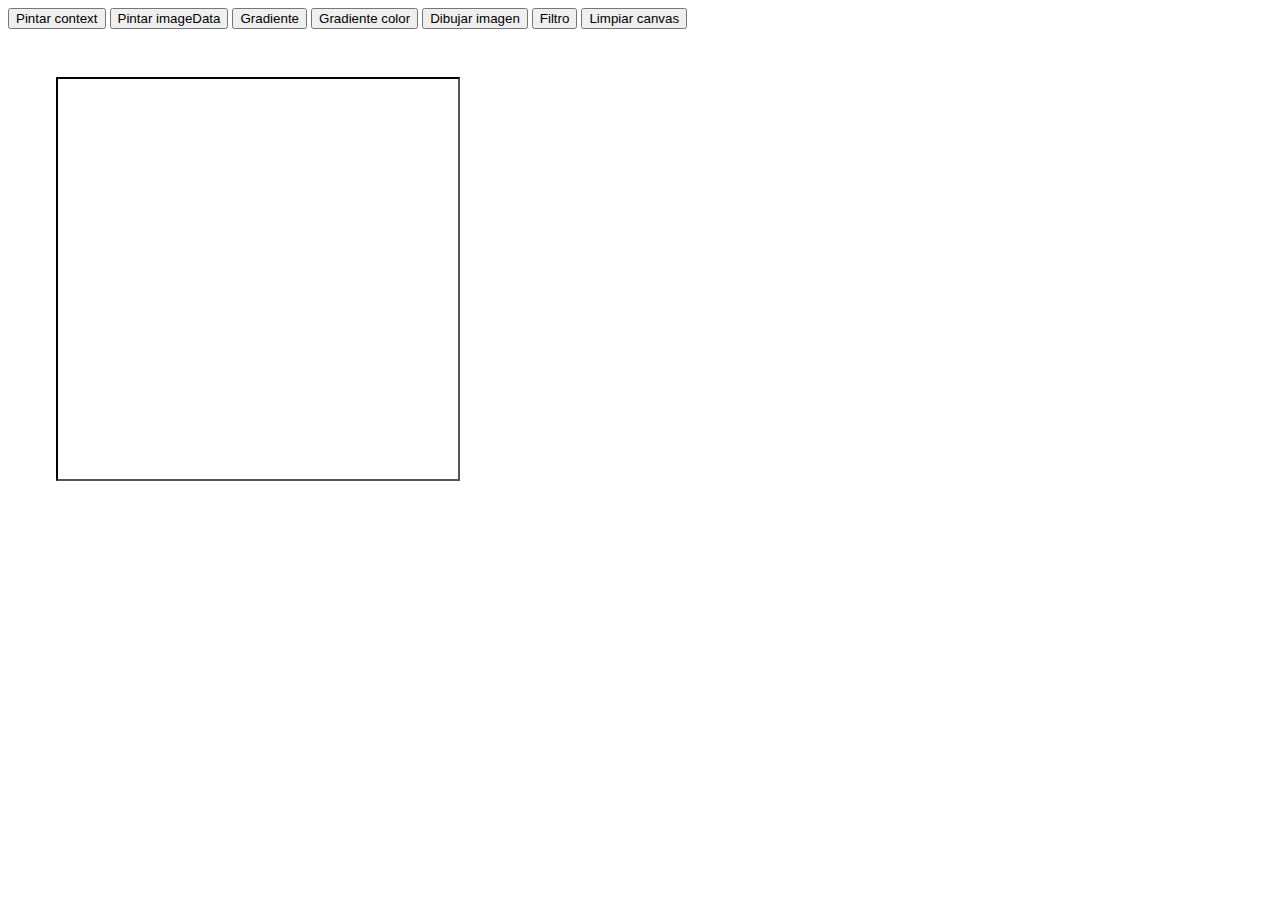
==== tp1/index.html @ 36e1edea "inicio tp1" ====
<!doctype html>
<html lang="en">
  <head>
    <title></title>
    <meta charset="utf-8">
    <meta name="viewport" content="width=device-width, initial-scale=1, shrink-to-fit=no">
    <link rel="stylesheet" href="style.css">
    <link rel="stylesheet" href="https://maxcdn.bootstrapcdn.com/bootstrap/4.0.0-beta.2/css/bootstrap.min.css" integrity="sha384-PsH8R72JQ3SOdhVi3uxftmaW6Vc51MKb0q5P2rRUpPvrszuE4W1povHYgTpBfshb" crossorigin="anonymous">
  </head>

  <body>
      <div class="container">
        <div class="row">
          <div class="col-md-auto">
            <div class="btn-group-vertical m-5 ">
              <button type="button" id="pintarC" class="btn btn-primary m-2">Pintar context</button>
              <button type="button" id="pintarI" class="btn btn-secondary m-2">Pintar imageData</button>
              <button type="button" id="imgGrad" class="btn btn-success m-2">Gradiente</button>
              <button type="button" id="imgGradColor" class="btn btn-info m-2">Gradiente color</button>
              <button type="button" id="cargarImg" class="btn btn-light m-2">Dibujar imagen</button>
              <button type="button" id="filtro" class="btn btn-dark m-2">Filtro</button>
              <button type="button" id="limpiar" class="btn btn-warning m-2" >Limpiar canvas</button>
            </div>
            </div>
            <div class="col-sm-6 contExtCanvas">
              <div class="canvasCont">
                <canvas id="canvas" width="400" height="400"></canvas>
              </div>
            </div>
        </div>


  </div>
  </body>

  <script src="https://code.jquery.com/jquery-3.2.1.slim.min.js" integrity="sha384-KJ3o2DKtIkvYIK3UENzmM7KCkRr/rE9/Qpg6aAZGJwFDMVNA/GpGFF93hXpG5KkN" crossorigin="anonymous"></script>
  <script src="https://cdnjs.cloudflare.com/ajax/libs/popper.js/1.12.3/umd/popper.min.js" integrity="sha384-vFJXuSJphROIrBnz7yo7oB41mKfc8JzQZiCq4NCceLEaO4IHwicKwpJf9c9IpFgh" crossorigin="anonymous"></script>
  <script src="https://maxcdn.bootstrapcdn.com/bootstrap/4.0.0-beta.2/js/bootstrap.min.js" integrity="sha384-alpBpkh1PFOepccYVYDB4do5UnbKysX5WZXm3XxPqe5iKTfUKjNkCk9SaVuEZflJ" crossorigin="anonymous"></script>
  <script type="text/javascript" src="main.js">

  </script>
</html>
---- tp1/style.css ----
.canvasCont{
  display:flex;
  justify-content: center;
  align-items: center;
  margin-top: : 50px;
  width: 400px;
  height: 400px;
  border: 2px inset black;
}
.contExtCanvas{
  display:flex;
  justify-content: center;
  align-items: center;
  width:500px;
  height:500px;
}
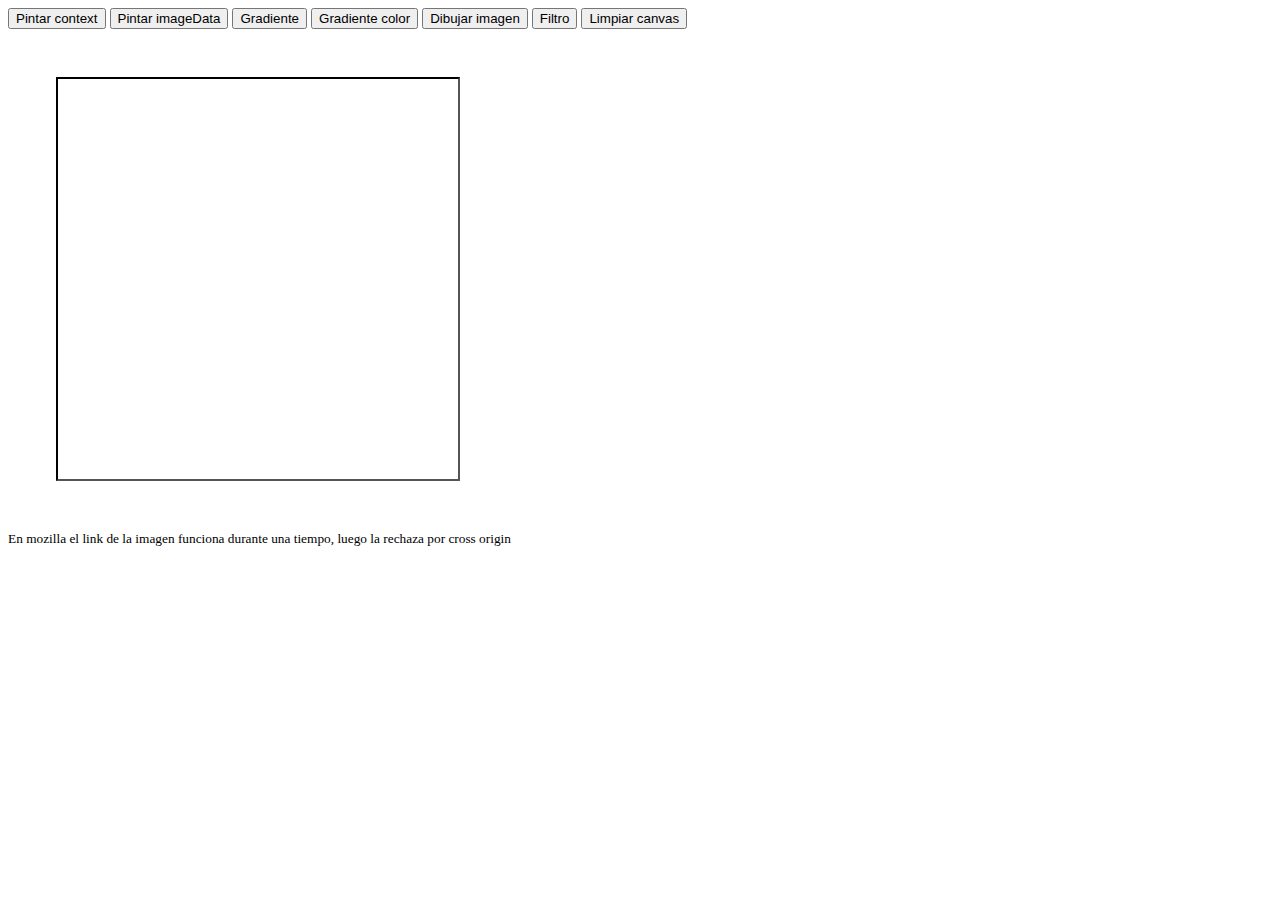
==== commit e4d41b96: "cambios y aclaracion sobre imagen" ====
--- a/tp1/index.html
+++ b/tp1/index.html
@@ -21,12 +21,14 @@
               <button type="button" id="filtro" class="btn btn-dark m-2">Filtro</button>
               <button type="button" id="limpiar" class="btn btn-warning m-2" >Limpiar canvas</button>
             </div>
-            </div>
+          </div>
             <div class="col-sm-6 contExtCanvas">
               <div class="canvasCont">
                 <canvas id="canvas" width="400" height="400"></canvas>
               </div>
             </div>
+            <small>En mozilla el link de la imagen funciona durante una tiempo, luego la rechaza por cross origin</small>
+
         </div>
 
 
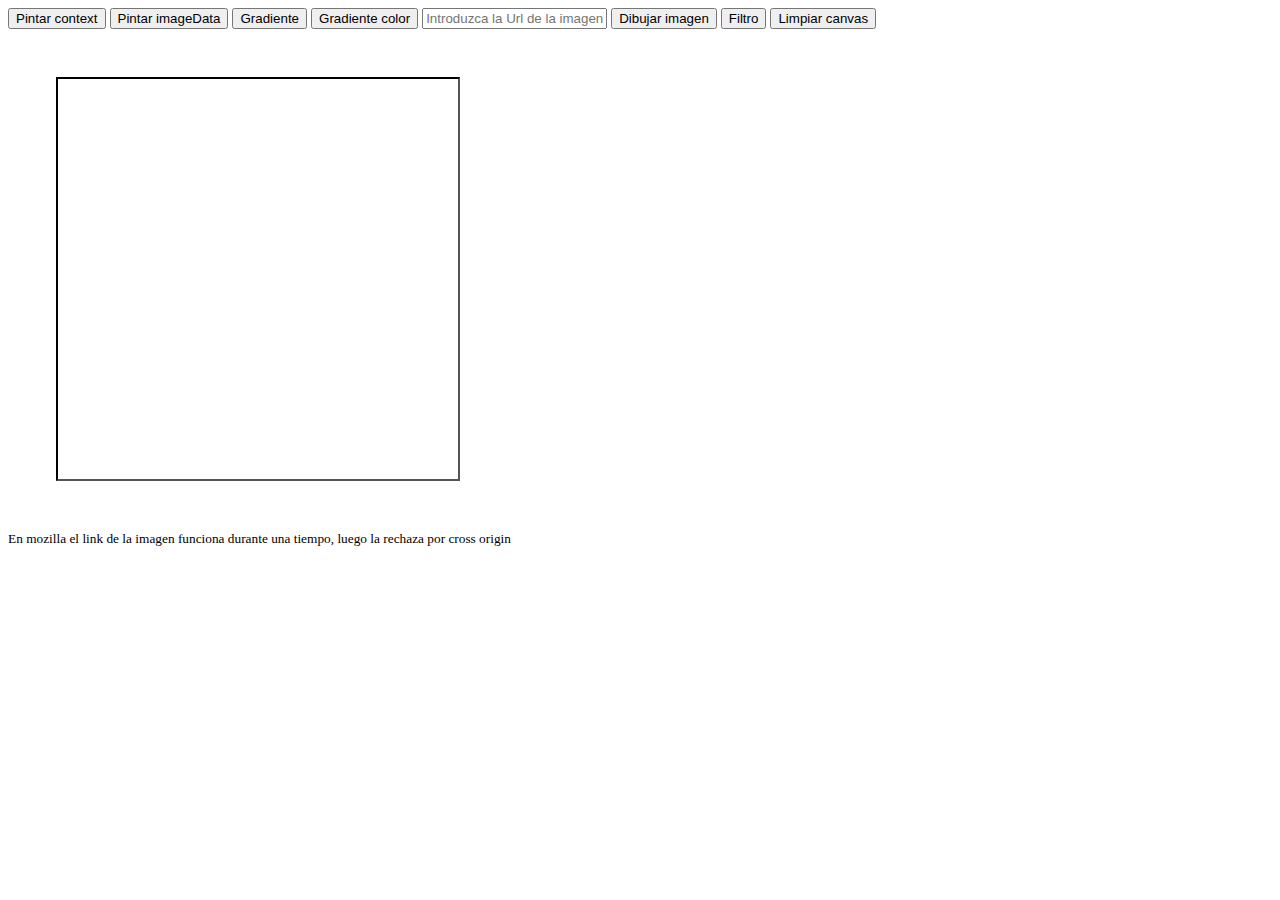
==== commit 27f9ece4: "input" ====
--- a/tp1/index.html
+++ b/tp1/index.html
@@ -17,6 +17,7 @@
               <button type="button" id="pintarI" class="btn btn-secondary m-2">Pintar imageData</button>
               <button type="button" id="imgGrad" class="btn btn-success m-2">Gradiente</button>
               <button type="button" id="imgGradColor" class="btn btn-info m-2">Gradiente color</button>
+              <input type="text" id="inputImg"name="" value="" placeholder="Introduzca la Url de la imagen">
               <button type="button" id="cargarImg" class="btn btn-light m-2">Dibujar imagen</button>
               <button type="button" id="filtro" class="btn btn-dark m-2">Filtro</button>
               <button type="button" id="limpiar" class="btn btn-warning m-2" >Limpiar canvas</button>
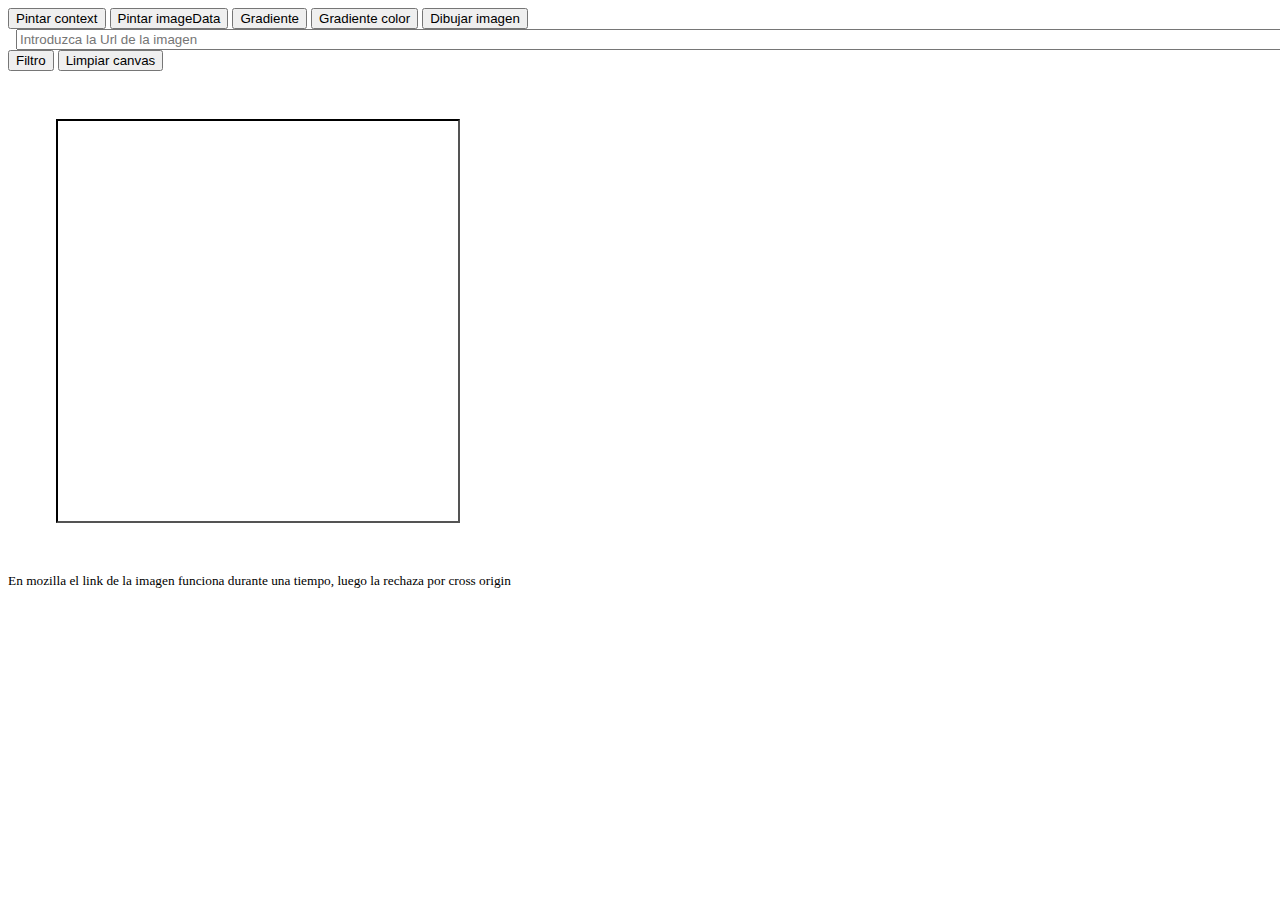
==== commit 120f4cf9: "input y estilo" ====
--- a/tp1/index.html
+++ b/tp1/index.html
@@ -17,8 +17,8 @@
               <button type="button" id="pintarI" class="btn btn-secondary m-2">Pintar imageData</button>
               <button type="button" id="imgGrad" class="btn btn-success m-2">Gradiente</button>
               <button type="button" id="imgGradColor" class="btn btn-info m-2">Gradiente color</button>
-              <input type="text" id="inputImg"name="" value="" placeholder="Introduzca la Url de la imagen">
               <button type="button" id="cargarImg" class="btn btn-light m-2">Dibujar imagen</button>
+              <input type="text" id="inputImg" class = "input" value="" placeholder="Introduzca la Url de la imagen">
               <button type="button" id="filtro" class="btn btn-dark m-2">Filtro</button>
               <button type="button" id="limpiar" class="btn btn-warning m-2" >Limpiar canvas</button>
             </div>
--- a/tp1/style.css
+++ b/tp1/style.css
@@ -14,3 +14,8 @@
   width:500px;
   height:500px;
 }
+
+.input{
+  margin-left: 8px;
+  width: 100%;
+}
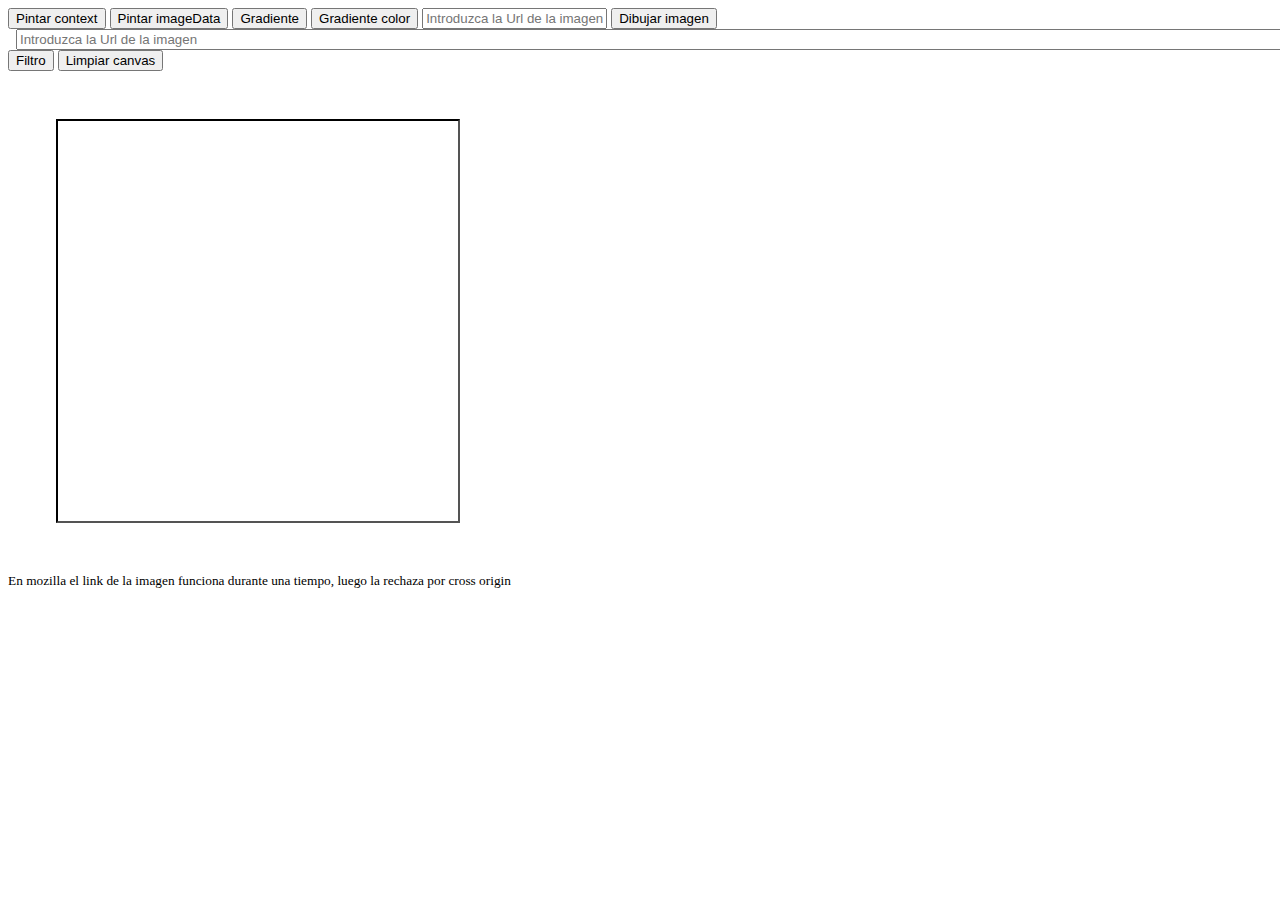
==== commit ed2ad757: "Merge branch 'master' into gh-pages" ====
--- a/tp1/index.html
+++ b/tp1/index.html
@@ -17,6 +17,7 @@
               <button type="button" id="pintarI" class="btn btn-secondary m-2">Pintar imageData</button>
               <button type="button" id="imgGrad" class="btn btn-success m-2">Gradiente</button>
               <button type="button" id="imgGradColor" class="btn btn-info m-2">Gradiente color</button>
+              <input type="text" id="inputImg"name="" value="" placeholder="Introduzca la Url de la imagen">
               <button type="button" id="cargarImg" class="btn btn-light m-2">Dibujar imagen</button>
               <input type="text" id="inputImg" class = "input" value="" placeholder="Introduzca la Url de la imagen">
               <button type="button" id="filtro" class="btn btn-dark m-2">Filtro</button>
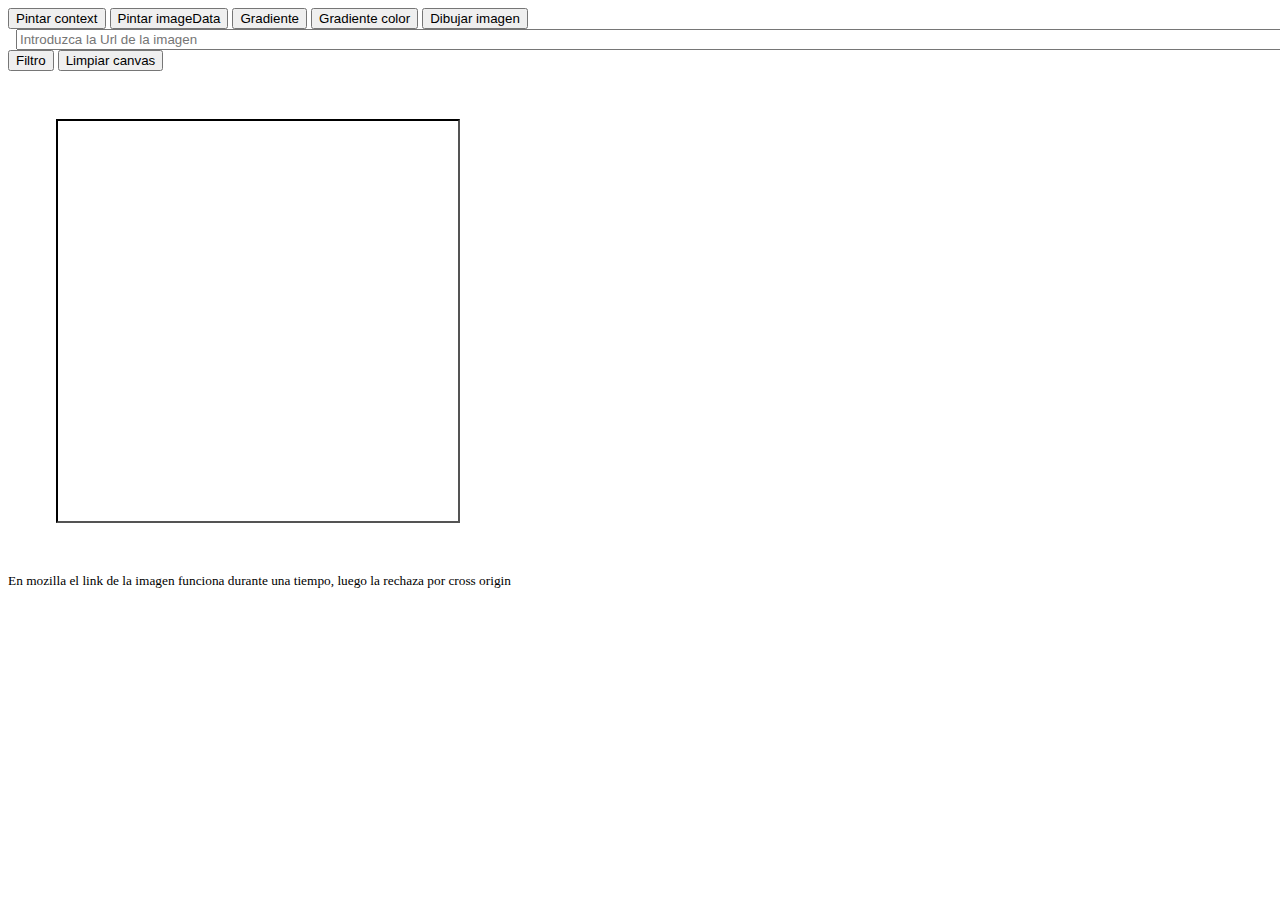
==== commit 5aac6b7b: ".." ====
--- a/tp1/index.html
+++ b/tp1/index.html
@@ -17,7 +17,6 @@
               <button type="button" id="pintarI" class="btn btn-secondary m-2">Pintar imageData</button>
               <button type="button" id="imgGrad" class="btn btn-success m-2">Gradiente</button>
               <button type="button" id="imgGradColor" class="btn btn-info m-2">Gradiente color</button>
-              <input type="text" id="inputImg"name="" value="" placeholder="Introduzca la Url de la imagen">
               <button type="button" id="cargarImg" class="btn btn-light m-2">Dibujar imagen</button>
               <input type="text" id="inputImg" class = "input" value="" placeholder="Introduzca la Url de la imagen">
               <button type="button" id="filtro" class="btn btn-dark m-2">Filtro</button>
--- a/tp1/style.css
+++ b/tp1/style.css
@@ -19,3 +19,8 @@
   margin-left: 8px;
   width: 100%;
 }
+ #canvas{
+   display:flex;
+   justify-content: center;
+   align-items: center;
+ }
